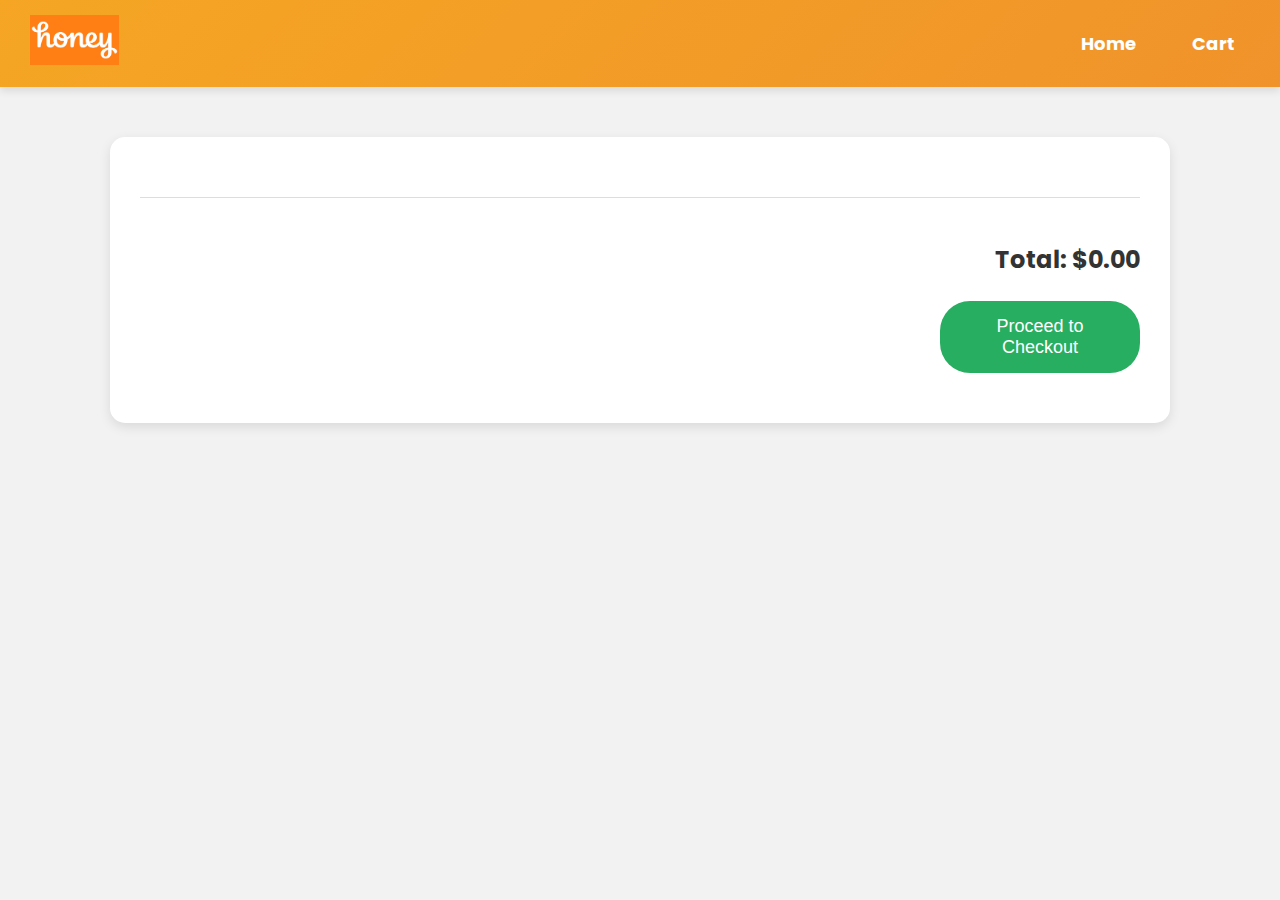
==== cart.html @ 30cd8bd7 "first commit" ====
<!DOCTYPE html>
<html lang="en">
<head>
    <meta charset="UTF-8">
    <meta name="viewport" content="width=device-width, initial-scale=1.0">
    <title>Your Cart</title>
    <link rel="stylesheet" href="style.css">
</head>
<body>
    <header>
        <nav class="navbar">
            <div class="logo">
                <img src="logo.png" alt="Honey Haven Logo">
            </div>
            <div class="nav-links">
                <a href="index.html">Home</a>
                <a href="cart.html">Cart</a>
            </div>
        </nav>
    </header>

    <main class="cart-container">
        <section class="cart-items">
            <h2>Your Shopping Cart</h2>
            <!-- Cart items will be dynamically injected here -->
        </section>

        <div class="cart-summary">
            <h3>Total: $0.00</h3>
            <button class="checkout-btn" onclick="proceedToCheckout()">Proceed to Checkout</button>
        </div>
    </main>

    <script src="script.js"></script>
</body>
</html>
---- style.css ----
@import url('https://fonts.googleapis.com/css2?family=Poppins:ital,wght@0,100;0,200;0,300;0,400;0,500;0,600;0,700;0,800;0,900;1,100;1,200;1,300;1,400;1,500;1,600;1,700;1,800;1,900&family=Roboto:ital,wght@0,100;0,300;0,400;0,500;0,700;0,900;1,100;1,300;1,400;1,500;1,700;1,900&display=swap');
body {
    font-family: 'Poppins', sans-serif;
    margin: 0;
    padding: 0;
    background-color: #f2f2f2;
    color: #333;
}

/* Navbar Styles */
header {
    background: linear-gradient(135deg, #f5a623, #f0932b);
    padding: 15px 30px;
    display: flex;
    justify-content: space-between;
    align-items: center;
    box-shadow: 0 4px 8px rgba(0, 0, 0, 0.1);
}

.navbar {
    display: flex;
    justify-content: space-between;
    width: 100%;
    align-items: center;
}

.logo img {
    height: 50px;
    transition: transform 0.3s ease;
}

.logo img:hover {
    transform: scale(1.1);
}

.nav-links {
    display: flex;
    align-items: center;
}

.nav-links a {
    margin-left: 25px;
    color: white;
    text-decoration: none;
    font-size: 18px;
    font-weight: bold;
    padding: 10px 15px;
    border-radius: 30px;
    transition: background-color 0.3s ease, color 0.3s ease;
}

.nav-links a:hover {
    background-color: white;
    color: #f0932b;
    box-shadow: 0 0 10px rgba(0, 0, 0, 0.1);
}

/* Hero Banner Styles */
.hero-banner {
    background: url('hero-banner.jpg') no-repeat center center/cover;
    height: 400px;
    display: flex;
    align-items: center;
    justify-content: center;
    color: white;
    text-align: center;
    position: relative;
    border-bottom: 8px solid #f5a623;
}

.banner-content {
    background: rgba(0, 0, 0, 0.6);
    padding: 40px;
    border-radius: 10px;
}

.banner-content h1 {
    font-size: 48px;
    margin: 0;
    padding: 0;
}

.banner-content p {
    font-size: 24px;
    margin: 10px 0;
}

.shop-now-btn {
    background-color: #f0932b;
    color: white;
    border: none;
    padding: 15px 30px;
    border-radius: 30px;
    cursor: pointer;
    font-size: 18px;
    text-decoration: none;
    display: inline-block;
    transition: background-color 0.3s ease, transform 0.3s ease;
}

.shop-now-btn:hover {
    background-color: #f5a623;
    transform: scale(1.05);
}

/* Products Section Styles */
.products-container {
    padding: 50px 30px;
    background-color: #ffffff;
}

.products-container h2 {
    color: #f0932b;
    font-size: 32px;
    text-align: center;
    margin-bottom: 30px;
}

.product-grid {
    display: flex;
    flex-wrap: wrap;
    gap: 20px;
    justify-content: center;
}

.product-card {
    background-color: #fff;
    border-radius: 10px;
    box-shadow: 0 4px 12px rgba(0, 0, 0, 0.1);
    overflow: hidden;
    transition: transform 0.3s ease, box-shadow 0.3s ease;
    text-align: center;
    max-width: 300px;
    width: 100%;
}

.product-card:hover {
    transform: scale(1.05);
    box-shadow: 0 6px 20px rgba(0, 0, 0, 0.2);
}

.product-card img {
    width: 100%;
    height: 200px;
    object-fit: cover;
}

.product-card h3 {
    font-size: 24px;
    color: #333;
    margin: 15px 0;
}

.product-card .price {
    color: #f0932b;
    font-size: 20px;
    margin-bottom: 10px;
}

.product-card .description {
    font-size: 16px;
    color: #666;
    padding: 0 15px;
}

.product-card button {
    background-color: #27ae60;
    color: white;
    border: none;
    padding: 10px 20px;
    border-radius: 30px;
    cursor: pointer;
    font-size: 16px;
    margin: 15px;
    transition: background-color 0.3s ease, transform 0.3s ease;
}

.product-card button:hover {
    background-color: #2ecc71;
    transform: scale(1.05);
}

/* Footer Styles */
footer {
    background-color: #f5f5f5;
    padding: 20px;
    text-align: center;
    font-size: 16px;
    color: #666;
    border-top: 1px solid #ddd;
}


/* Product Detail Styles */
.product-detail {
    display: flex;
    justify-content: space-around;
    align-items: center;
    padding: 50px;
    background-color: white;
    box-shadow: 0 2px 8px rgba(0, 0, 0, 0.1);
    border-radius: 10px;
    margin: 50px auto;
    max-width: 900px;
}

.product-image img {
    width: 300px;
    border-radius: 10px;
    box-shadow: 0 2px 10px rgba(0, 0, 0, 0.2);
    transition: transform 0.3s ease;
}

.product-image img:hover {
    transform: scale(1.05);
}

.product-info {
    max-width: 500px;
}

.product-info h2 {
    color: #f0932b;
    font-size: 32px;
    margin-bottom: 10px;
}

.product-info .price {
    font-size: 24px;
    color: #f5a623;
    margin-bottom: 20px;
    font-weight: bold;
}

.product-info .description {
    font-size: 16px;
    color: #666;
    margin-bottom: 30px;
    line-height: 1.5;
}

.product-info label {
    display: block;
    font-weight: bold;
    margin-bottom: 5px;
    color: #333;
}

.product-info input,
.product-info select {
    width: 100%;
    padding: 10px;
    margin-bottom: 20px;
    border: 1px solid #ddd;
    border-radius: 5px;
    font-size: 16px;
}

button {
    background-color: #f0932b;
    color: white;
    border: none;
    padding: 15px 25px;
    border-radius: 30px;
    cursor: pointer;
    font-size: 18px;
    transition: background-color 0.3s ease, transform 0.3s ease;
    width: 100%;
    max-width: 200px;
}

button:hover {
    background-color: #f5a623;
    transform: scale(1.05);
}

/* Cart Page Styles */
.cart-container {
    max-width: 1000px;
    margin: 50px auto;
    padding: 30px;
    background-color: #ffffff;
    border-radius: 15px;
    box-shadow: 0 4px 12px rgba(0, 0, 0, 0.1);
}

.cart-items {
    margin-bottom: 30px;
}

.cart-items h2 {
    color: #f0932b;
    font-size: 32px;
    margin-bottom: 20px;
    text-align: center;
}

.cart-item {
    display: flex;
    justify-content: space-between;
    align-items: center;
    margin-bottom: 20px;
    padding: 15px;
    border-radius: 10px;
    background: #f9f9f9;
    box-shadow: 0 4px 8px rgba(0, 0, 0, 0.1);
    transition: transform 0.3s ease, box-shadow 0.3s ease;
}

.cart-item:hover {
    transform: scale(1.02);
    box-shadow: 0 6px 12px rgba(0, 0, 0, 0.2);
}

.cart-image img {
    width: 120px;
    border-radius: 10px;
    box-shadow: 0 4px 8px rgba(0, 0, 0, 0.1);
}

.cart-details {
    flex: 1;
    margin-left: 20px;
}

.cart-details h3 {
    color: #333;
    font-size: 20px;
    margin-bottom: 10px;
}

.cart-details .price {
    color: #f0932b;
    font-size: 18px;
}

.cart-details label {
    display: block;
    font-weight: bold;
    margin-bottom: 5px;
    color: #666;
}

.cart-details input {
    width: 80px;
    padding: 8px;
    margin-bottom: 15px;
    border: 1px solid #ddd;
    border-radius: 5px;
    font-size: 16px;
    text-align: center;
    outline: none;
    transition: border-color 0.3s ease;
}

.cart-details input:focus {
    border-color: #f0932b;
}

.cart-details .subtotal {
    font-size: 16px;
    color: #333;
    font-weight: bold;
}

.remove-btn {
    background-color: #e74c3c;
    color: white;
    border: none;
    padding: 10px 20px;
    border-radius: 30px;
    cursor: pointer;
    font-size: 16px;
    transition: background-color 0.3s ease, transform 0.3s ease;
}

.remove-btn:hover {
    background-color: #c0392b;
    transform: scale(1.05);
}

.cart-summary {
    text-align: right;
    margin-top: 20px;
    padding: 20px 0;
    border-top: 1px solid #ddd;
}

.cart-summary h3 {
    font-size: 24px;
    color: #333;
    font-weight: bold;
}

.checkout-btn {
    background-color: #27ae60;
    color: white;
    border: none;
    padding: 15px 25px;
    border-radius: 30px;
    cursor: pointer;
    font-size: 18px;
    transition: background-color 0.3s ease, transform 0.3s ease;
}

.checkout-btn:hover {
    background-color: #2ecc71;
    transform: scale(1.05);
}

/* Hero Banner Styles */
.hero-banner {
    background: url('./hero_bg.jpg') no-repeat center center/cover; /* Update with actual image path */
    height: 400px;
    display: flex;
    align-items: center;
    justify-content: center;
    color: white;
    text-align: center;
    position: relative;
    border-bottom: 8px solid #f5a623;
}
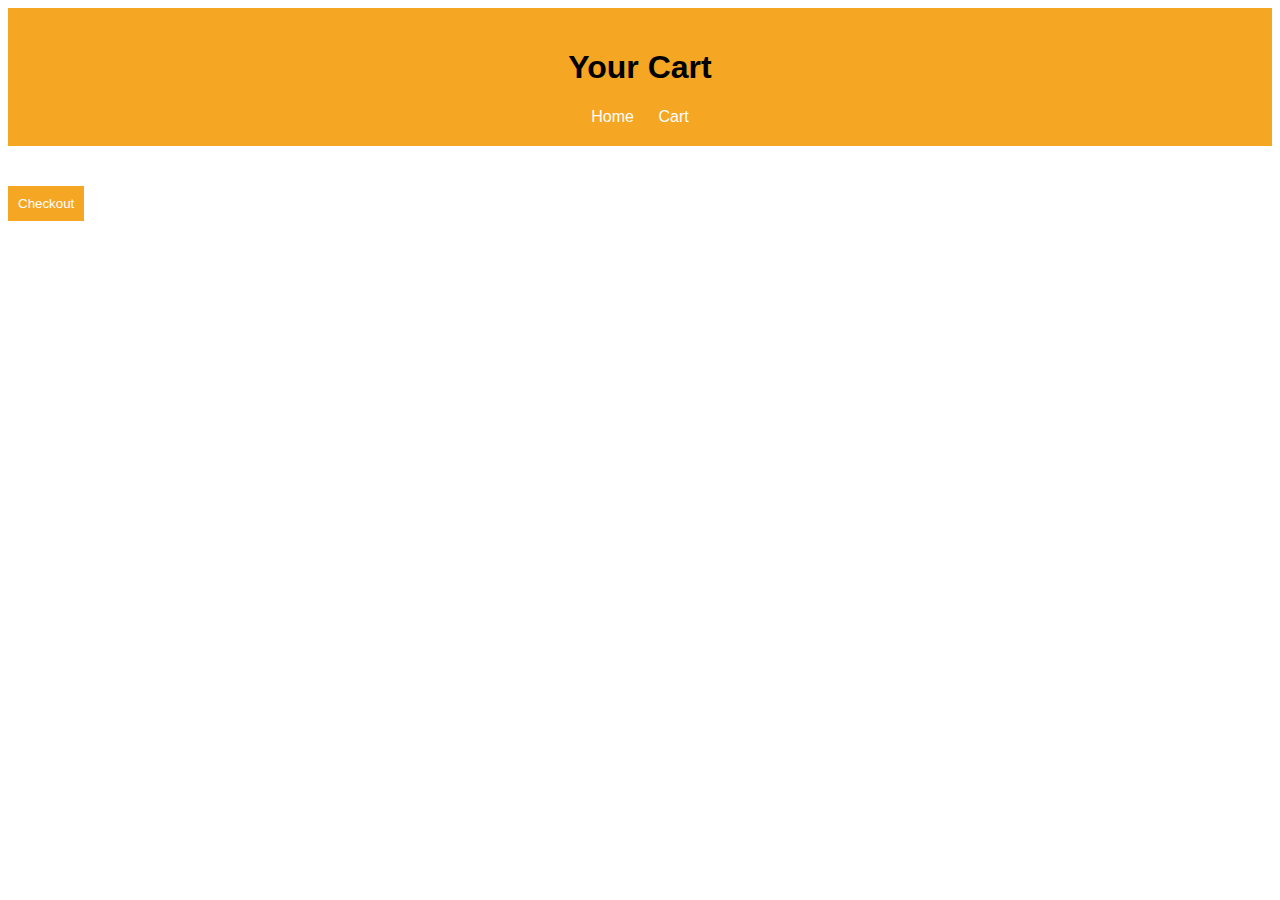
==== commit f44896ea: "Beginning of the Prject" ====
--- a/cart.html
+++ b/cart.html
@@ -8,28 +8,18 @@
 </head>
 <body>
     <header>
-        <nav class="navbar">
-            <div class="logo">
-                <img src="logo.png" alt="Honey Haven Logo">
-            </div>
-            <div class="nav-links">
-                <a href="index.html">Home</a>
-                <a href="cart.html">Cart</a>
-            </div>
+        <h1>Your Cart</h1>
+        <nav>
+            <a href="index.html">Home</a>
+            <a href="cart.html">Cart</a>
         </nav>
     </header>
 
-    <main class="cart-container">
-        <section class="cart-items">
-            <h2>Your Shopping Cart</h2>
-            <!-- Cart items will be dynamically injected here -->
-        </section>
+    <section class="cart-items">
+        <!-- Cart items will be displayed here -->
+    </section>
 
-        <div class="cart-summary">
-            <h3>Total: $0.00</h3>
-            <button class="checkout-btn" onclick="proceedToCheckout()">Proceed to Checkout</button>
-        </div>
-    </main>
+    <button onclick="checkout()">Checkout</button>
 
     <script src="script.js"></script>
 </body>
--- a/style.css
+++ b/style.css
@@ -1,422 +1,36 @@
-@import url('https://fonts.googleapis.com/css2?family=Poppins:ital,wght@0,100;0,200;0,300;0,400;0,500;0,600;0,700;0,800;0,900;1,100;1,200;1,300;1,400;1,500;1,600;1,700;1,800;1,900&family=Roboto:ital,wght@0,100;0,300;0,400;0,500;0,700;0,900;1,100;1,300;1,400;1,500;1,700;1,900&display=swap');
 body {
-    font-family: 'Poppins', sans-serif;
-    margin: 0;
-    padding: 0;
-    background-color: #f2f2f2;
-    color: #333;
+    font-family: Arial, sans-serif;
 }
 
-/* Navbar Styles */
 header {
-    background: linear-gradient(135deg, #f5a623, #f0932b);
-    padding: 15px 30px;
-    display: flex;
-    justify-content: space-between;
-    align-items: center;
-    box-shadow: 0 4px 8px rgba(0, 0, 0, 0.1);
+    background-color: #f5a623;
+    padding: 20px;
+    text-align: center;
 }
 
-.navbar {
-    display: flex;
-    justify-content: space-between;
-    width: 100%;
-    align-items: center;
+nav a {
+    margin: 0 10px;
+    color: white;
+    text-decoration: none;
 }
 
-.logo img {
-    height: 50px;
-    transition: transform 0.3s ease;
+.honey-details, .product-cards, .product-detail, .cart-items {
+    padding: 20px;
 }
 
-.logo img:hover {
-    transform: scale(1.1);
-}
-
-.nav-links {
-    display: flex;
-    align-items: center;
-}
-
-.nav-links a {
-    margin-left: 25px;
-    color: white;
-    text-decoration: none;
-    font-size: 18px;
-    font-weight: bold;
-    padding: 10px 15px;
-    border-radius: 30px;
-    transition: background-color 0.3s ease, color 0.3s ease;
-}
-
-.nav-links a:hover {
-    background-color: white;
-    color: #f0932b;
-    box-shadow: 0 0 10px rgba(0, 0, 0, 0.1);
-}
-
-/* Hero Banner Styles */
-.hero-banner {
-    background: url('hero-banner.jpg') no-repeat center center/cover;
-    height: 400px;
-    display: flex;
-    align-items: center;
-    justify-content: center;
-    color: white;
+.card {
+    border: 1px solid #ddd;
+    padding: 15px;
+    margin: 10px;
+    display: inline-block;
+    width: 200px;
     text-align: center;
-    position: relative;
-    border-bottom: 8px solid #f5a623;
-}
-
-.banner-content {
-    background: rgba(0, 0, 0, 0.6);
-    padding: 40px;
-    border-radius: 10px;
-}
-
-.banner-content h1 {
-    font-size: 48px;
-    margin: 0;
-    padding: 0;
-}
-
-.banner-content p {
-    font-size: 24px;
-    margin: 10px 0;
-}
-
-.shop-now-btn {
-    background-color: #f0932b;
-    color: white;
-    border: none;
-    padding: 15px 30px;
-    border-radius: 30px;
-    cursor: pointer;
-    font-size: 18px;
-    text-decoration: none;
-    display: inline-block;
-    transition: background-color 0.3s ease, transform 0.3s ease;
-}
-
-.shop-now-btn:hover {
-    background-color: #f5a623;
-    transform: scale(1.05);
-}
-
-/* Products Section Styles */
-.products-container {
-    padding: 50px 30px;
-    background-color: #ffffff;
-}
-
-.products-container h2 {
-    color: #f0932b;
-    font-size: 32px;
-    text-align: center;
-    margin-bottom: 30px;
-}
-
-.product-grid {
-    display: flex;
-    flex-wrap: wrap;
-    gap: 20px;
-    justify-content: center;
-}
-
-.product-card {
-    background-color: #fff;
-    border-radius: 10px;
-    box-shadow: 0 4px 12px rgba(0, 0, 0, 0.1);
-    overflow: hidden;
-    transition: transform 0.3s ease, box-shadow 0.3s ease;
-    text-align: center;
-    max-width: 300px;
-    width: 100%;
-}
-
-.product-card:hover {
-    transform: scale(1.05);
-    box-shadow: 0 6px 20px rgba(0, 0, 0, 0.2);
-}
-
-.product-card img {
-    width: 100%;
-    height: 200px;
-    object-fit: cover;
-}
-
-.product-card h3 {
-    font-size: 24px;
-    color: #333;
-    margin: 15px 0;
-}
-
-.product-card .price {
-    color: #f0932b;
-    font-size: 20px;
-    margin-bottom: 10px;
-}
-
-.product-card .description {
-    font-size: 16px;
-    color: #666;
-    padding: 0 15px;
-}
-
-.product-card button {
-    background-color: #27ae60;
-    color: white;
-    border: none;
-    padding: 10px 20px;
-    border-radius: 30px;
-    cursor: pointer;
-    font-size: 16px;
-    margin: 15px;
-    transition: background-color 0.3s ease, transform 0.3s ease;
-}
-
-.product-card button:hover {
-    background-color: #2ecc71;
-    transform: scale(1.05);
-}
-
-/* Footer Styles */
-footer {
-    background-color: #f5f5f5;
-    padding: 20px;
-    text-align: center;
-    font-size: 16px;
-    color: #666;
-    border-top: 1px solid #ddd;
-}
-
-
-/* Product Detail Styles */
-.product-detail {
-    display: flex;
-    justify-content: space-around;
-    align-items: center;
-    padding: 50px;
-    background-color: white;
-    box-shadow: 0 2px 8px rgba(0, 0, 0, 0.1);
-    border-radius: 10px;
-    margin: 50px auto;
-    max-width: 900px;
-}
-
-.product-image img {
-    width: 300px;
-    border-radius: 10px;
-    box-shadow: 0 2px 10px rgba(0, 0, 0, 0.2);
-    transition: transform 0.3s ease;
-}
-
-.product-image img:hover {
-    transform: scale(1.05);
-}
-
-.product-info {
-    max-width: 500px;
-}
-
-.product-info h2 {
-    color: #f0932b;
-    font-size: 32px;
-    margin-bottom: 10px;
-}
-
-.product-info .price {
-    font-size: 24px;
-    color: #f5a623;
-    margin-bottom: 20px;
-    font-weight: bold;
-}
-
-.product-info .description {
-    font-size: 16px;
-    color: #666;
-    margin-bottom: 30px;
-    line-height: 1.5;
-}
-
-.product-info label {
-    display: block;
-    font-weight: bold;
-    margin-bottom: 5px;
-    color: #333;
-}
-
-.product-info input,
-.product-info select {
-    width: 100%;
-    padding: 10px;
-    margin-bottom: 20px;
-    border: 1px solid #ddd;
-    border-radius: 5px;
-    font-size: 16px;
 }
 
 button {
-    background-color: #f0932b;
+    background-color: #f5a623;
     color: white;
     border: none;
-    padding: 15px 25px;
-    border-radius: 30px;
+    padding: 10px;
     cursor: pointer;
-    font-size: 18px;
-    transition: background-color 0.3s ease, transform 0.3s ease;
-    width: 100%;
-    max-width: 200px;
 }
-
-button:hover {
-    background-color: #f5a623;
-    transform: scale(1.05);
-}
-
-/* Cart Page Styles */
-.cart-container {
-    max-width: 1000px;
-    margin: 50px auto;
-    padding: 30px;
-    background-color: #ffffff;
-    border-radius: 15px;
-    box-shadow: 0 4px 12px rgba(0, 0, 0, 0.1);
-}
-
-.cart-items {
-    margin-bottom: 30px;
-}
-
-.cart-items h2 {
-    color: #f0932b;
-    font-size: 32px;
-    margin-bottom: 20px;
-    text-align: center;
-}
-
-.cart-item {
-    display: flex;
-    justify-content: space-between;
-    align-items: center;
-    margin-bottom: 20px;
-    padding: 15px;
-    border-radius: 10px;
-    background: #f9f9f9;
-    box-shadow: 0 4px 8px rgba(0, 0, 0, 0.1);
-    transition: transform 0.3s ease, box-shadow 0.3s ease;
-}
-
-.cart-item:hover {
-    transform: scale(1.02);
-    box-shadow: 0 6px 12px rgba(0, 0, 0, 0.2);
-}
-
-.cart-image img {
-    width: 120px;
-    border-radius: 10px;
-    box-shadow: 0 4px 8px rgba(0, 0, 0, 0.1);
-}
-
-.cart-details {
-    flex: 1;
-    margin-left: 20px;
-}
-
-.cart-details h3 {
-    color: #333;
-    font-size: 20px;
-    margin-bottom: 10px;
-}
-
-.cart-details .price {
-    color: #f0932b;
-    font-size: 18px;
-}
-
-.cart-details label {
-    display: block;
-    font-weight: bold;
-    margin-bottom: 5px;
-    color: #666;
-}
-
-.cart-details input {
-    width: 80px;
-    padding: 8px;
-    margin-bottom: 15px;
-    border: 1px solid #ddd;
-    border-radius: 5px;
-    font-size: 16px;
-    text-align: center;
-    outline: none;
-    transition: border-color 0.3s ease;
-}
-
-.cart-details input:focus {
-    border-color: #f0932b;
-}
-
-.cart-details .subtotal {
-    font-size: 16px;
-    color: #333;
-    font-weight: bold;
-}
-
-.remove-btn {
-    background-color: #e74c3c;
-    color: white;
-    border: none;
-    padding: 10px 20px;
-    border-radius: 30px;
-    cursor: pointer;
-    font-size: 16px;
-    transition: background-color 0.3s ease, transform 0.3s ease;
-}
-
-.remove-btn:hover {
-    background-color: #c0392b;
-    transform: scale(1.05);
-}
-
-.cart-summary {
-    text-align: right;
-    margin-top: 20px;
-    padding: 20px 0;
-    border-top: 1px solid #ddd;
-}
-
-.cart-summary h3 {
-    font-size: 24px;
-    color: #333;
-    font-weight: bold;
-}
-
-.checkout-btn {
-    background-color: #27ae60;
-    color: white;
-    border: none;
-    padding: 15px 25px;
-    border-radius: 30px;
-    cursor: pointer;
-    font-size: 18px;
-    transition: background-color 0.3s ease, transform 0.3s ease;
-}
-
-.checkout-btn:hover {
-    background-color: #2ecc71;
-    transform: scale(1.05);
-}
-
-/* Hero Banner Styles */
-.hero-banner {
-    background: url('./hero_bg.jpg') no-repeat center center/cover; /* Update with actual image path */
-    height: 400px;
-    display: flex;
-    align-items: center;
-    justify-content: center;
-    color: white;
-    text-align: center;
-    position: relative;
-    border-bottom: 8px solid #f5a623;
-}
